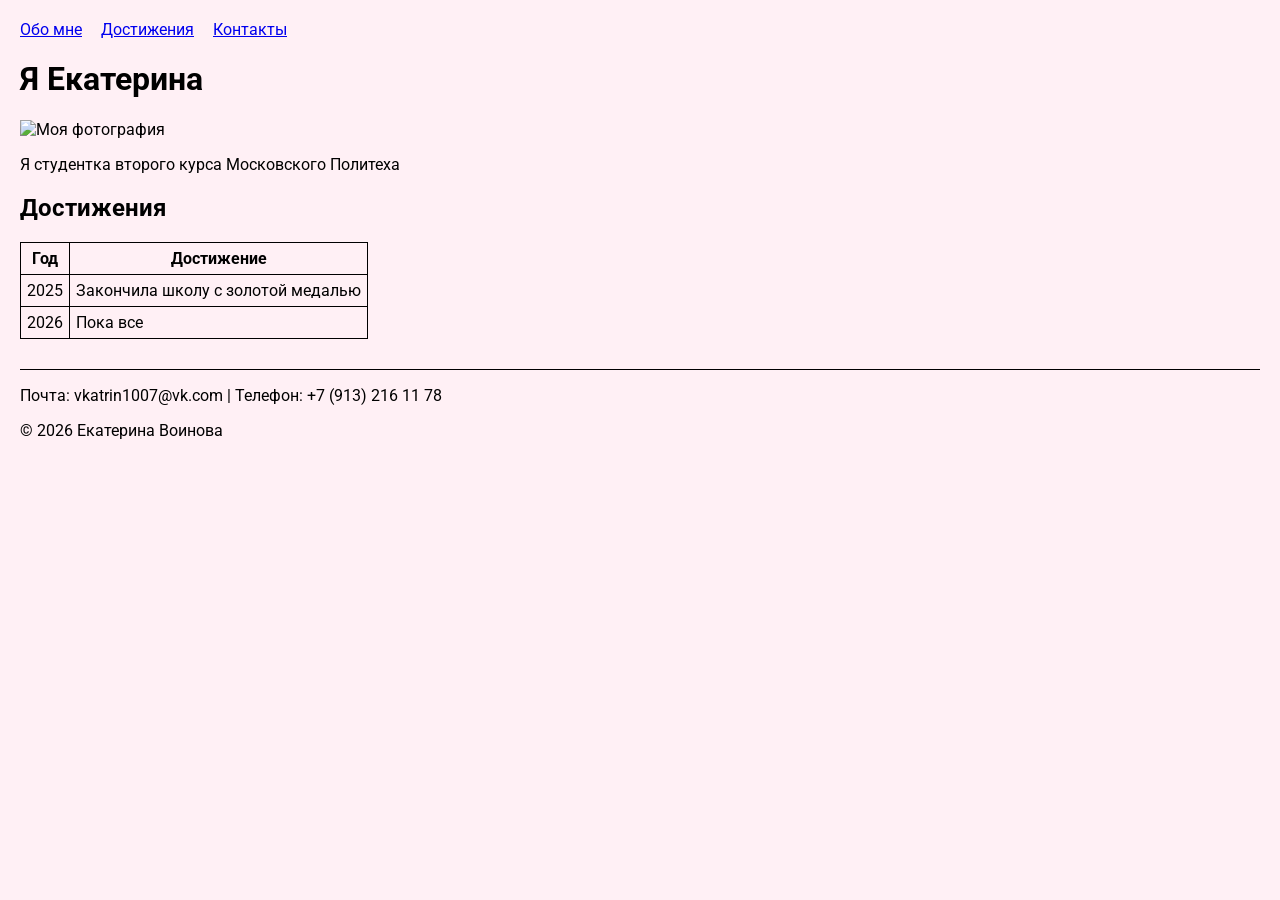
==== index.html @ 04956c59 "Add files via upload homepage" ====
<!DOCTYPE html>
<html>
<head>
  <meta charset="utf-8">
  <title>Екатерина Воинова — моя страница</title>
  <link rel="preconnect" href="https://fonts.googleapis.com">
  <link rel="preconnect" href="https://fonts.gstatic.com" crossorigin>
  <link href="https://fonts.googleapis.com/css2?family=Roboto:wght@400;700&display=swap" rel="stylesheet">
  <link rel="stylesheet" href="style.css">
</head>
<body>

  <header>
    <a href="#about">Обо мне</a>
    <a href="#achievements">Достижения</a>
    <a href="#contacts">Контакты</a>
  </header>

  <main>
    <h1 id="about">Я Екатерина</h1>
    <img src="photo.jpg" alt="Моя фотография">
    <p>Я студентка второго курса Московского Политеха</p>

    <h2 id="achievements">Достижения</h2>
    <table>
      <tr>
        <th>Год</th>
        <th>Достижение</th>
      </tr>
      <tr>
        <td>2025</td>
        <td>Закончила школу с золотой медалью</td>
      </tr>
      <tr>
        <td>2026</td>
        <td>Пока все</td>
      </tr>
    </table>
  </main>

  <footer id="contacts">
    <p>Почта: vkatrin1007@vk.com | Телефон: +7 (913) 216 11 78</p>
    <p>© 2026 Екатерина Воинова</p>
  </footer>

</body>
</html>
---- style.css ----
body {
  font-family: 'Roboto', sans-serif;
  margin: 20px;
  background: #fff0f5;
}

header a {
  margin-right: 15px;
}

img {
  width: 300px;
}

table, th, td {
  border: 1px solid black;
  border-collapse: collapse;
  padding: 6px;
}

footer {
  margin-top: 30px;
  border-top: 1px solid black;
}
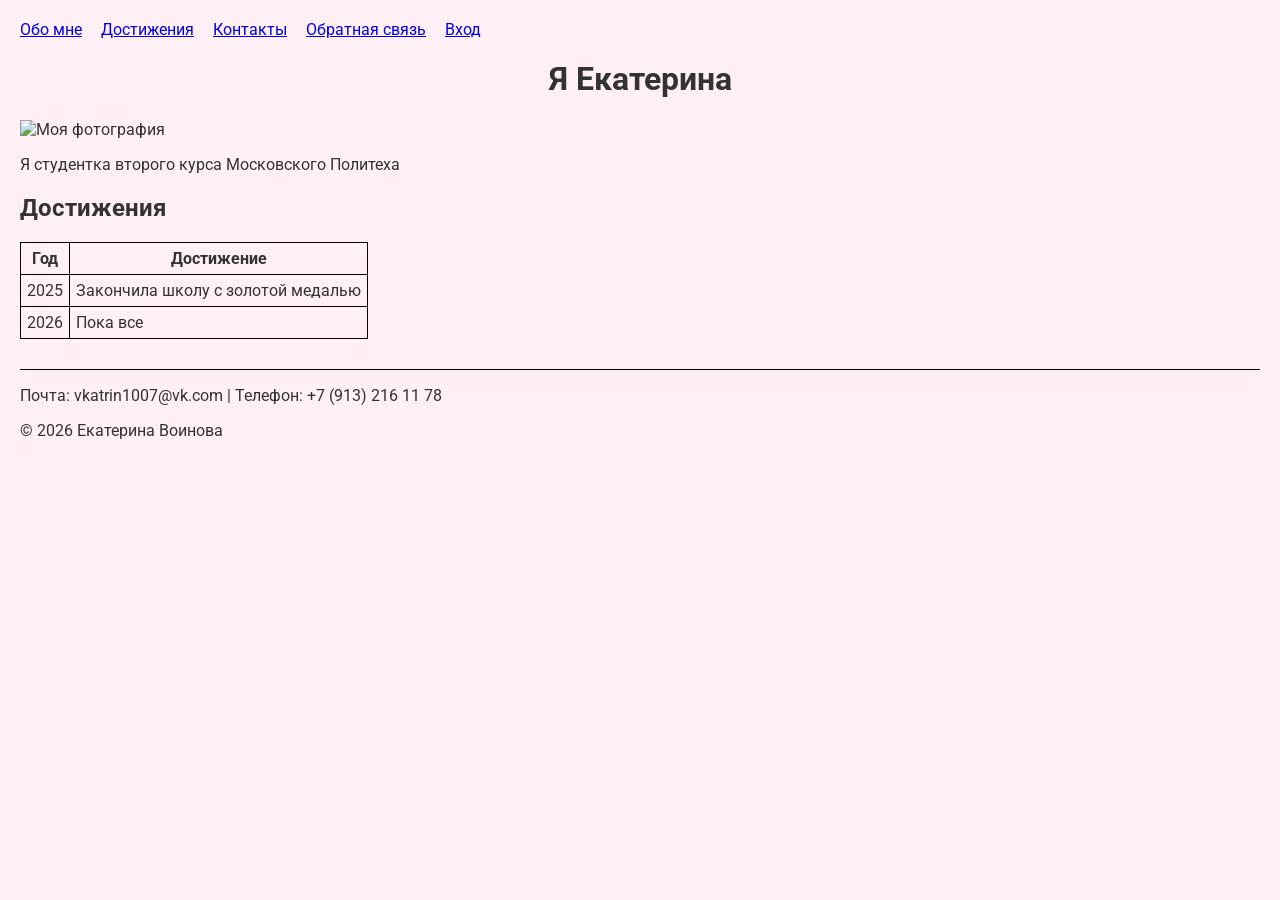
==== commit 7fcb36b5: "Add files via upload lab 2" ====
--- a/index.html
+++ b/index.html
@@ -14,6 +14,8 @@
     <a href="#about">Обо мне</a>
     <a href="#achievements">Достижения</a>
     <a href="#contacts">Контакты</a>
+    <a href="feedback.html">Обратная связь</a>
+    <a href="login.html">Вход</a>
   </header>
 
   <main>
--- a/style.css
+++ b/style.css
@@ -1,7 +1,9 @@
 body {
   font-family: 'Roboto', sans-serif;
-  margin: 20px;
+  margin: 0;
+  padding: 20px;
   background: #fff0f5;
+  color: #333;
 }
 
 header a {
@@ -21,4 +23,55 @@
 footer {
   margin-top: 30px;
   border-top: 1px solid black;
+}
+
+form {
+  max-width: 500px;
+  padding: 20px;
+  background: white;
+  border-radius: 10px;
+}
+
+label {
+  display: block;
+  margin-top: 12px;
+}
+
+.inline {
+  display: inline-block;
+  margin-right: 12px;
+}
+
+input[type="text"],
+input[type="email"],
+select,
+textarea {
+  width: 100%;
+  padding: 8px;
+  box-sizing: border-box;
+  border: 1px solid #ccc;
+  border-radius: 5px;
+}
+
+button {
+  margin-top: 16px;
+  padding: 10px 20px;
+  background: #c66c9b;
+  color: white;
+  border: none;
+  border-radius: 5px;
+  cursor: pointer;
+}
+
+button:hover {
+  background: #a84f7e;
+}
+
+main form {
+    margin: 30px auto;
+}
+
+h1 {
+  margin-top: 15;
+  text-align: center;
 }
